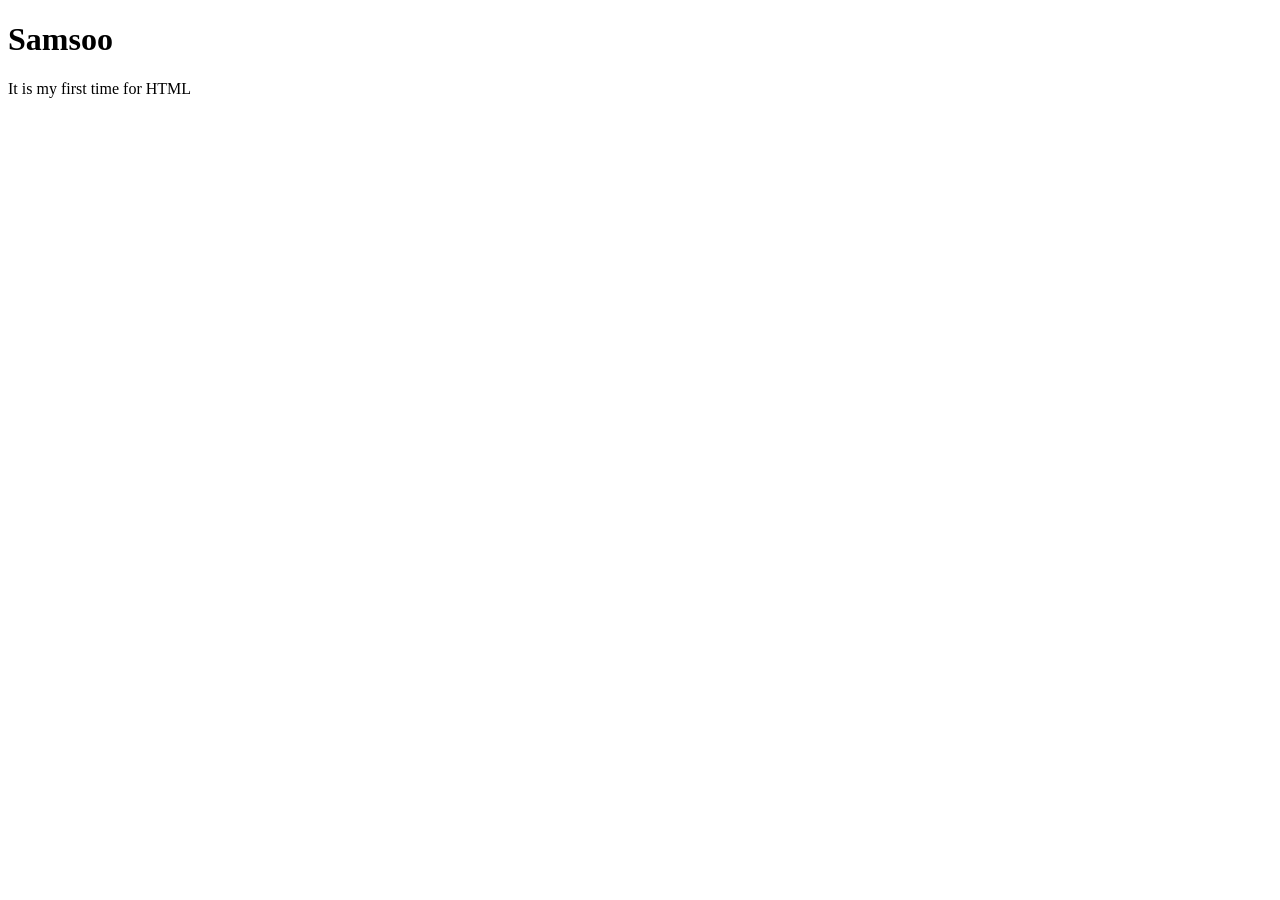
==== index.html @ 503c4d3a "Create index.html" ====
<!DOCTYPE html>
<html lang="en">
<head>
    <meta charset="UTF-8">
    <meta name="viewport" content="width=device-width, initial-scale=1.0">
    <title> Samsoo : Personal site and portfolio</title>
    <h1>
        Samsoo
    </h1>
    <p>
        It is my first time for HTML
    </p>
</head>
<body>
    
</body>
</html>
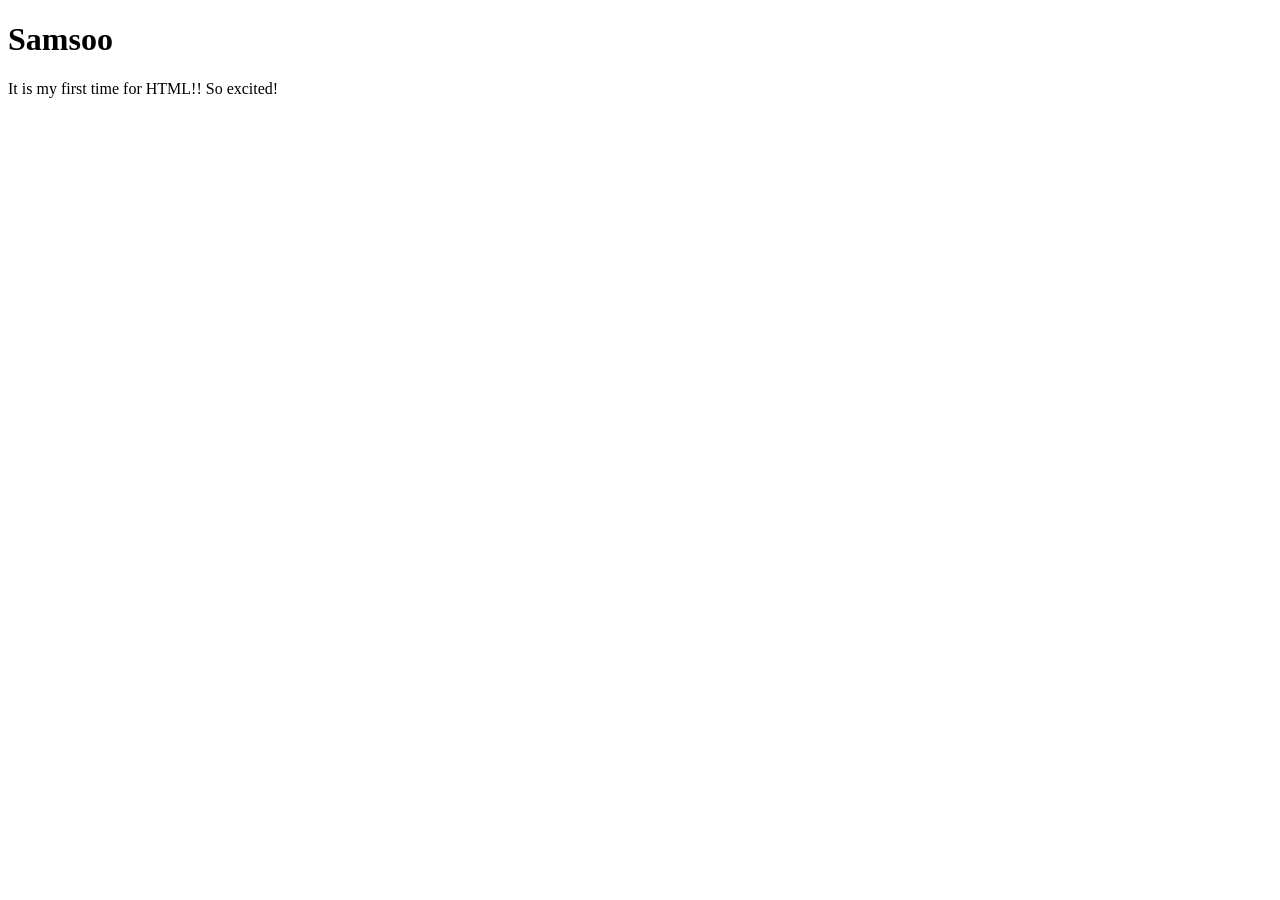
==== commit f0cb9fb8: "Update index.html" ====
--- a/index.html
+++ b/index.html
@@ -8,7 +8,7 @@
         Samsoo
     </h1>
     <p>
-        It is my first time for HTML
+        It is my first time for HTML!! So excited!
     </p>
 </head>
 <body>
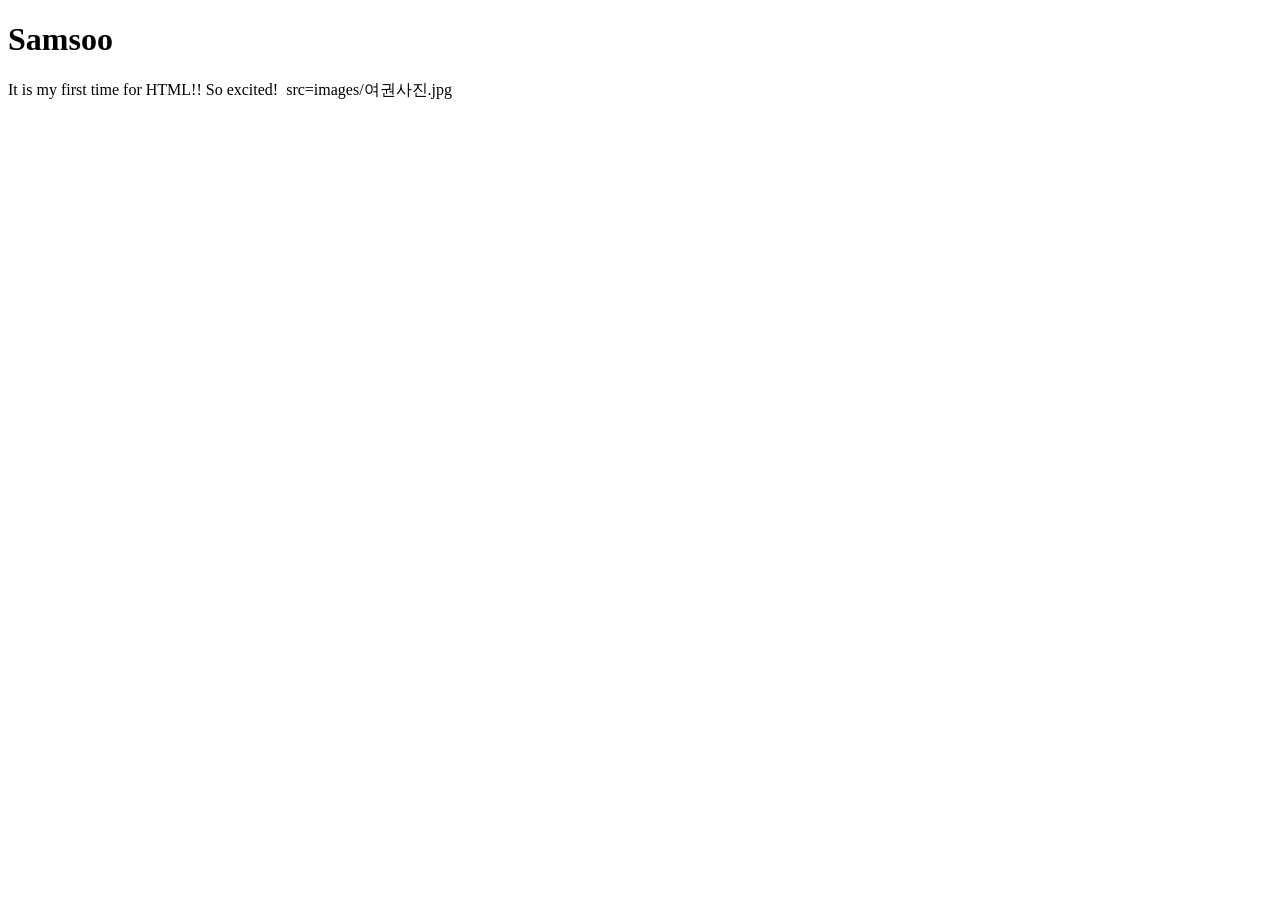
==== commit f5e9e067: "Update index.html" ====
--- a/index.html
+++ b/index.html
@@ -9,6 +9,8 @@
     </h1>
     <p>
         It is my first time for HTML!! So excited!
+        <img>
+          src=images/여권사진.jpg
     </p>
 </head>
 <body>
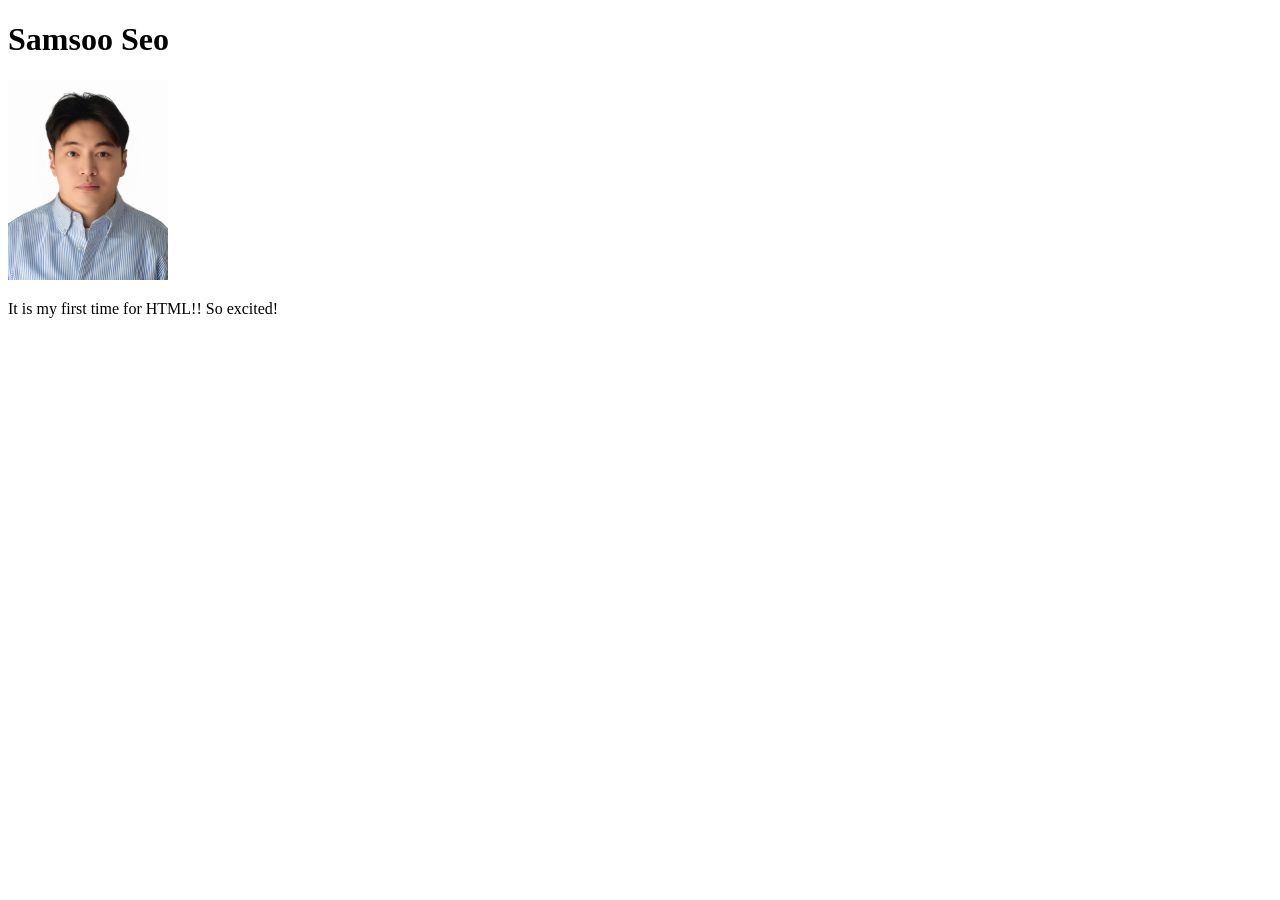
==== commit cfbb2707: "Update index.html" ====
--- a/index.html
+++ b/index.html
@@ -5,13 +5,18 @@
     <meta name="viewport" content="width=device-width, initial-scale=1.0">
     <title> Samsoo : Personal site and portfolio</title>
     <h1>
-        Samsoo
+        Samsoo Seo
     </h1>
+        <img
+        loading="lazy"
+        width="160"
+        height="200"
+        sizes="auto, (max-width: 30em) 100vw, (max-width: 50em) 50vw, calc(33vw - 100px)"
+        src="images/여권사진.jpg">
     <p>
         It is my first time for HTML!! So excited!
-        <img>
-          src=images/여권사진.jpg
     </p>
+
 </head>
 <body>
     
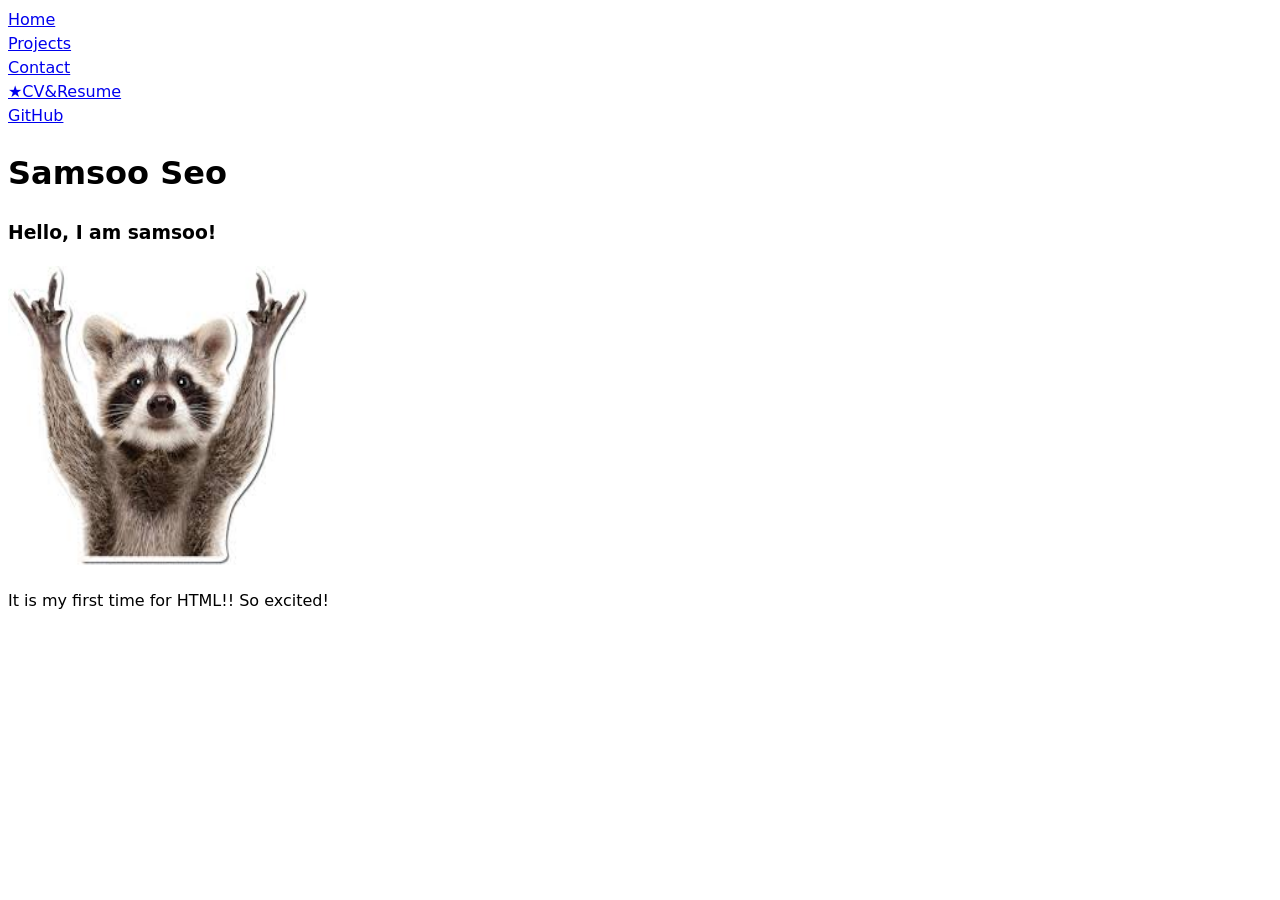
==== commit 26283801: "rev1" ====
--- a/index.html
+++ b/index.html
@@ -1,24 +1,40 @@
 <!DOCTYPE html>
 <html lang="en">
+
 <head>
     <meta charset="UTF-8">
     <meta name="viewport" content="width=device-width, initial-scale=1.0">
     <title> Samsoo : Personal site and portfolio</title>
+    <link rel="stylesheet" href="style.css">
+
+
+</head>
+
+<body>
+    <nav>
+  <nav>
+    <a href="index.html">Home</a><br>
+    <a href="projects/index.html">Projects</a><br>
+    <a href="contact/index.html">Contact</a><br>
+    <a href="resume/resume.html">★CV&Resume</a><br>
+    <a href="https://github.com/samsooseo" target="_blank" rel="noopener noreferrer">GitHub</a>
+  </nav>
+
+    </nav>
+
     <h1>
         Samsoo Seo
     </h1>
-        <img
-        loading="lazy"
-        width="160"
-        height="200"
-        sizes="auto, (max-width: 30em) 100vw, (max-width: 50em) 50vw, calc(33vw - 100px)"
-        src="images/여권사진.jpg">
+    <h3>
+        Hello, I am samsoo!
+    </h3>
+    <img loading="lazy" width="300" height="300"
+        sizes="auto, (max-width: 30em) 100vw, (max-width: 50em) 50vw, calc(33vw - 100px)" src="images/images.jpg"
+        alt="Picture">
+
     <p>
         It is my first time for HTML!! So excited!
     </p>
+</body>
 
-</head>
-<body>
-    
-</body>
 </html>
--- a/style.css
+++ b/style.css
@@ -0,0 +1,6 @@
+body {
+  /* Set line height to 1.5 times the font size
+	   and use the OS’s UI font as the website font
+	 */
+  font: 100%/1.5 system-ui;
+}
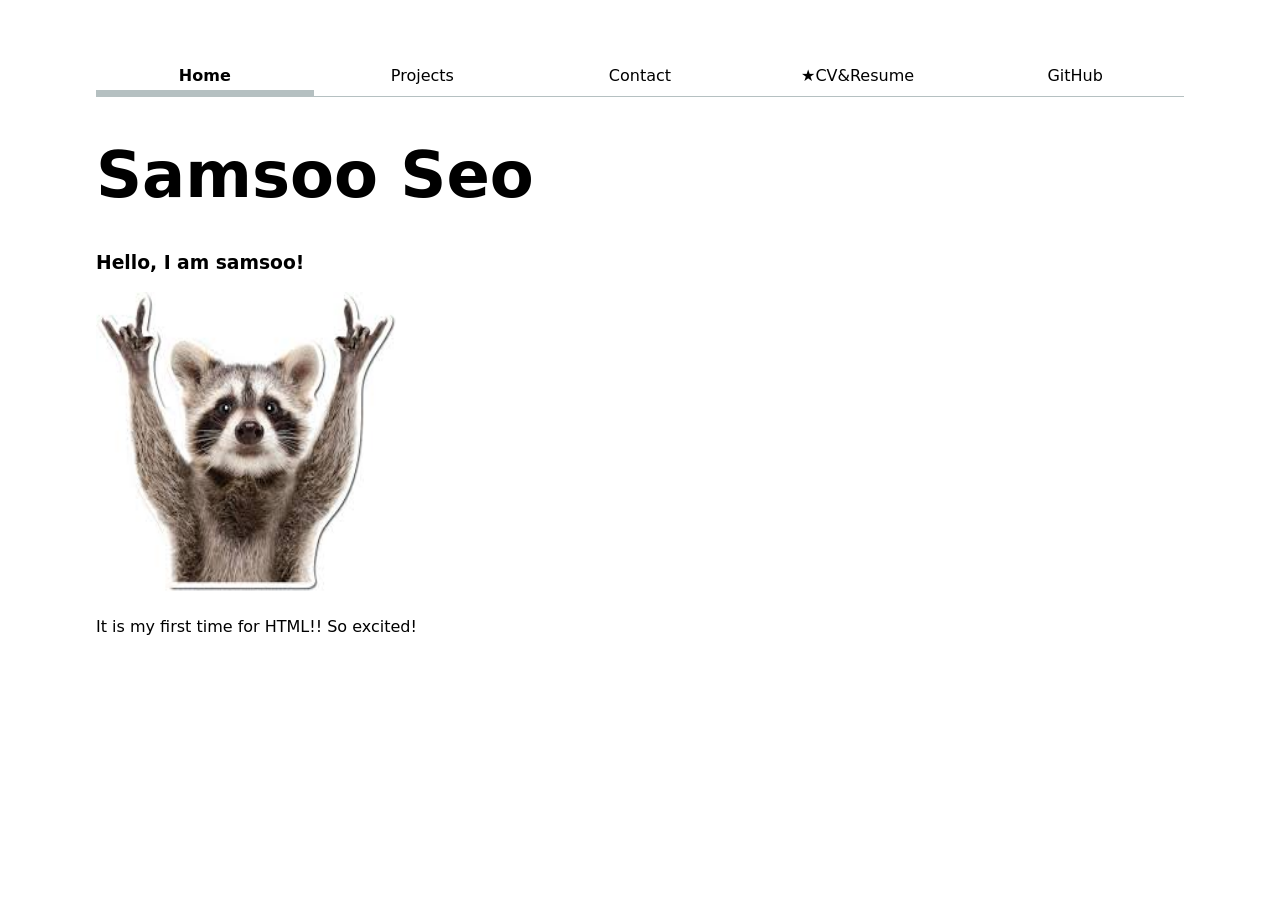
==== commit 88af40b6: "Lab 2: Styling with CSS Lab 2: Styling with CSS" ====
--- a/index.html
+++ b/index.html
@@ -12,15 +12,17 @@
 
 <body>
     <nav>
-  <nav>
-    <a href="index.html">Home</a><br>
-    <a href="projects/index.html">Projects</a><br>
-    <a href="contact/index.html">Contact</a><br>
-    <a href="resume/resume.html">★CV&Resume</a><br>
-    <a href="https://github.com/samsooseo" target="_blank" rel="noopener noreferrer">GitHub</a>
-  </nav>
+
+        <a href="index.html" , class="current">Home</a>
+        <a href="projects/index.html">Projects</a>
+        <a href="contact/index.html">Contact</a>
+        <a href="resume/resume.html">★CV&Resume</a>
+        <a href="https://github.com/samsooseo" target="_blank" rel="noopener noreferrer">GitHub</a></li>
+
 
     </nav>
+
+
 
     <h1>
         Samsoo Seo
--- a/style.css
+++ b/style.css
@@ -1,6 +1,113 @@
 body {
-  /* Set line height to 1.5 times the font size
-	   and use the OS’s UI font as the website font
-	 */
   font: 100%/1.5 system-ui;
+  margin-inline: 3rem;
+  max-width: auto;
+  padding: 3rem;
+}
+
+
+nav {
+  display: flex;
+  /* Flexbox 적용 */
+  /*flex-direction: column; 세로로 적용*/
+  border-bottom: 1px solid oklch(80% 3% 200);
+  /* 글짜 아래에 선 족용 */
+  margin-bottom: 1em;
+  /* 글짜와 아래의 선 사이의 간격 */
+
+  /* 색깔 추가 */
+  text-decoration: none;
+  transition: border-color 0.3s, background-color 0.3s;
+}
+
+
+nav a {
+  flex: 1;
+  /* 균등한 폭을 만드는 것 */
+  text-align: center;
+  /* 글자 중앙 정렬 */
+  text-decoration: none;
+  /* 밑줄 제거>> 제거하지 않으면 글자 밑에 밑줄이 있음 */
+  color: inherit;
+  /* 부모 색상 사용 */
+  padding: 0.5em;
+  /* 안쪽 여백을 어떻게 할것인지*/
+}
+
+/* 현재 페이지 강조 */
+nav a.current {
+  font-weight: bold;
+  /* 선택된 Class가 글자 굵게 */
+  border-bottom: 0.4em solid oklch(80% 3% 200);
+  /* 두꺼운 아랫줄 */
+  padding-bottom: 0.1em;
+  /* 아랫줄로 높이 증가 방지 */
+}
+
+nav a:hover {
+  border-bottom: 0.4em solid var(--color-accent);
+  background-color: oklch(from var(--color-accent) 95% 5% h);
+}
+
+html {
+  --color-accent: oklch(65% 50% 0);
+  /* 원하는 색으로 변경 가능 */
+  accent-color: var(--color-accent);
+  /* 브라우저 기본 accent 요소 (버튼, 체크박스 등)에 사용됨 */
+}
+
+input,
+textarea,
+button {
+  font: inherit;
+}
+
+form {
+  display: grid;
+  grid-template-columns: auto 1fr;
+  /* 왼쪽: 라벨, 오른쪽: 입력 필드 설정하기*/
+  gap: 1em;
+  /* 폼 컨트롤 사이 간격 */
+}
+
+button {
+  grid-column: 1 / -1;
+}
+
+.projects {
+  display: grid;
+  grid-template-columns: repeat(auto-fill, minmax(15em, 1fr));
+  gap: 1em;
+  /* article 간 간격 */
+}
+
+.projects article {
+  display: grid;
+  grid-template-rows: subgrid;
+  grid-row: span 3;
+  /* 각 article이 3행 차지 */
+  gap: 1em;
+  /* article 내부 요소 간 간격 */
+}
+
+.projects article h2 {
+  margin: 0;
+  /* 제목 불필요한 여백 제거 하는 설정*/
+}
+
+h1 {
+  font-size: 4em;
+  /* 본문 대비 크게 하는 설정*/
+}
+
+h1,
+h2,
+h3,
+h4,
+h5,
+h6 {
+  line-height: 1.1;
+  /* 제목 행간 좁게 하는 설정*/
+  text-wrap: balance;
+  /* 줄 균형 맞추는 설정*/
 }
